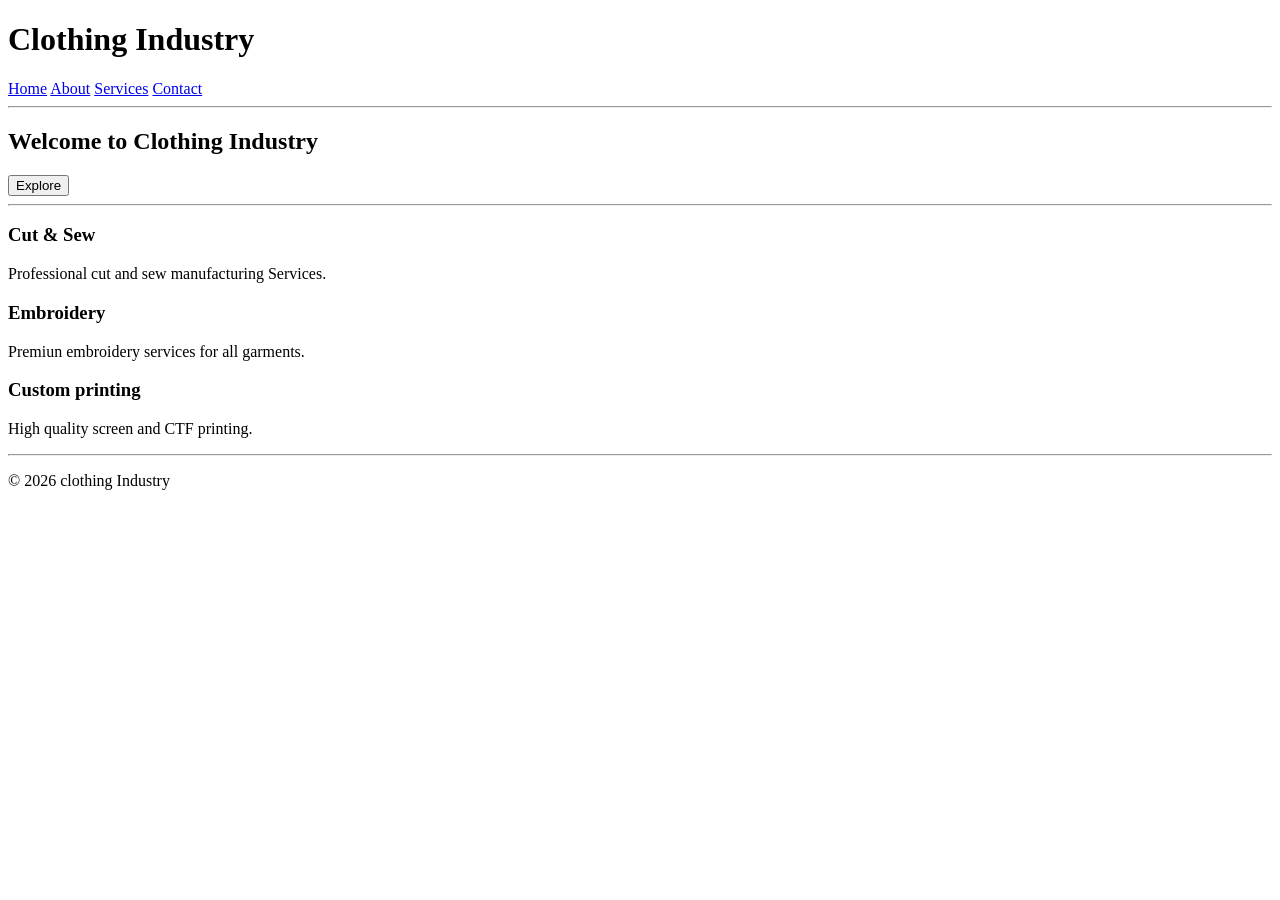
==== Day-3/index.html @ e87f0bee "Day-3 frontend journey" ====
<!DOCTYPE html>
<html lang="en">
<head>
    <meta charset="UTF-8">
    <meta name="viewport" content="width=device-width, initial-scale=1.0">
    <title>Day-3</title>
</head>
<body>
    <header>
        <h1>Clothing Industry</h1>
        <nav>
            <a href="#">Home</a>
            <a href="#">About</a>
            <a href="#">Services</a>
            <a href="#">Contact</a>
        </nav>
    </header>
<hr>
<section>
    <div class="Hero-section">
        <h2>
            Welcome to <span>Clothing Industry</span>
        </h2>
        <button>
            Explore
        </button>
    </div>
</section>
<hr>
<section>
    <div class="service-card">
        <h3>
            Cut & Sew
        </h3>
        <p>
            Professional cut and sew manufacturing Services.
        </p>
    </div>
        <div class="service-card">
        <h3>
            Embroidery
        </h3>
        <p>
            Premiun embroidery services for all garments.
        </p>
    </div>
        <div class="service-card">
        <h3>
            Custom printing
        </h3>
        <p>
            High quality screen and CTF printing.
        </p>
    </div>
</section>
<hr>
<footer>
    <p>
        © 2026 clothing Industry
    </p>
</footer>
</body>
</html>
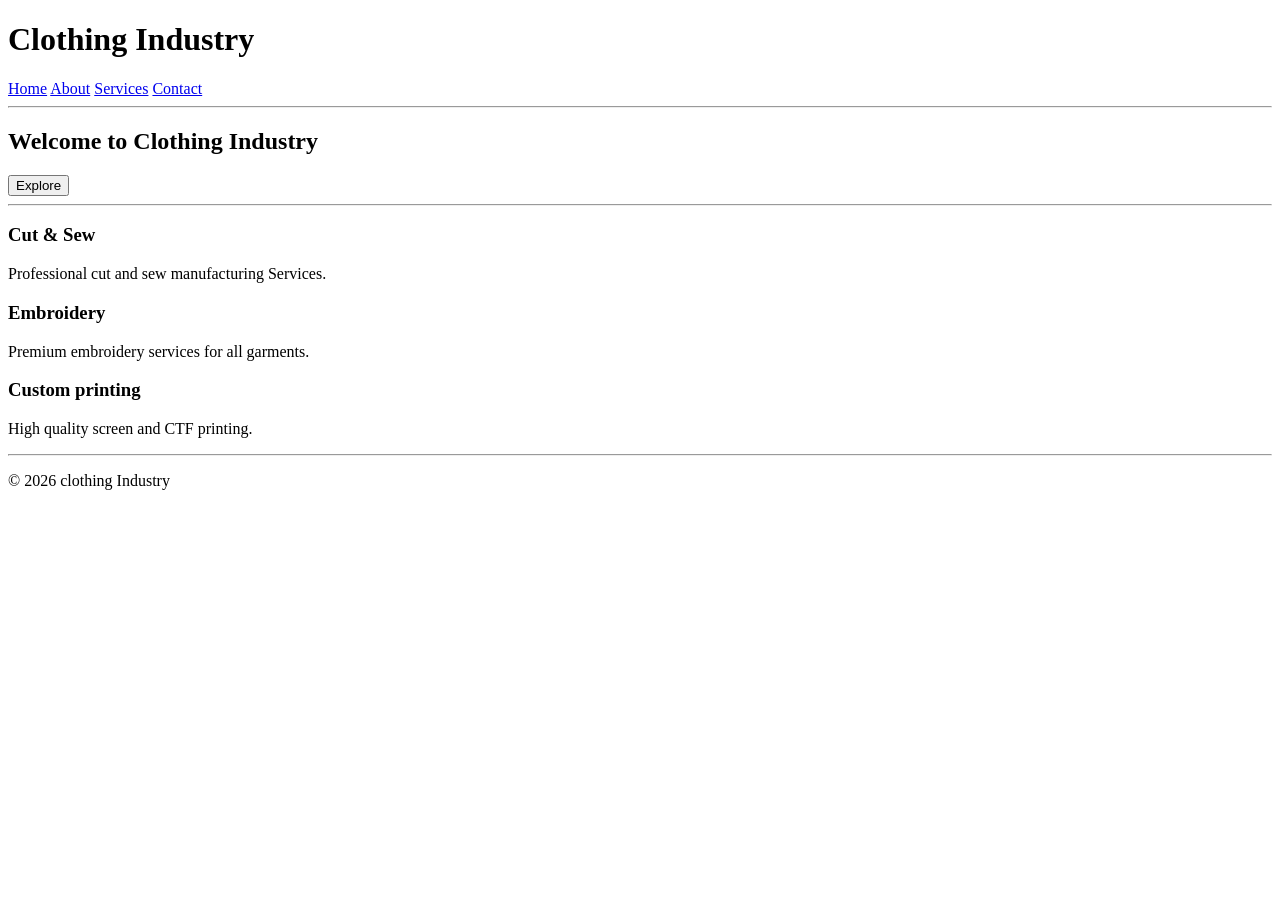
==== commit 5a603cf5: "Day-3 frontend journey" ====
--- a/Day-3/index.html
+++ b/Day-3/index.html
@@ -1,63 +1,45 @@
-<!DOCTYPE html>
+<!doctype html>
 <html lang="en">
-<head>
-    <meta charset="UTF-8">
-    <meta name="viewport" content="width=device-width, initial-scale=1.0">
+  <head>
+    <meta charset="UTF-8" />
+    <meta name="viewport" content="width=device-width, initial-scale=1.0" />
     <title>Day-3</title>
-</head>
-<body>
+  </head>
+  <body>
     <header>
-        <h1>Clothing Industry</h1>
-        <nav>
-            <a href="#">Home</a>
-            <a href="#">About</a>
-            <a href="#">Services</a>
-            <a href="#">Contact</a>
-        </nav>
+      <h1>Clothing Industry</h1>
+      <nav>
+        <a href="#">Home</a>
+        <a href="#">About</a>
+        <a href="#">Services</a>
+        <a href="#">Contact</a>
+      </nav>
     </header>
-<hr>
-<section>
-    <div class="Hero-section">
-        <h2>
-            Welcome to <span>Clothing Industry</span>
-        </h2>
-        <button>
-            Explore
-        </button>
-    </div>
-</section>
-<hr>
-<section>
-    <div class="service-card">
-        <h3>
-            Cut & Sew
-        </h3>
-        <p>
-            Professional cut and sew manufacturing Services.
-        </p>
-    </div>
-        <div class="service-card">
-        <h3>
-            Embroidery
-        </h3>
-        <p>
-            Premiun embroidery services for all garments.
-        </p>
-    </div>
-        <div class="service-card">
-        <h3>
-            Custom printing
-        </h3>
-        <p>
-            High quality screen and CTF printing.
-        </p>
-    </div>
-</section>
-<hr>
-<footer>
-    <p>
-        © 2026 clothing Industry
-    </p>
-</footer>
-</body>
-</html>+    <hr />
+    <section>
+      <div class="Hero-section">
+        <h2>Welcome to <span>Clothing Industry</span></h2>
+        <button>Explore</button>
+      </div>
+    </section>
+    <hr />
+    <section>
+      <div class="service-card">
+        <h3>Cut & Sew</h3>
+        <p>Professional cut and sew manufacturing Services.</p>
+      </div>
+      <div class="service-card">
+        <h3>Embroidery</h3>
+        <p>Premium embroidery services for all garments.</p>
+      </div>
+      <div class="service-card">
+        <h3>Custom printing</h3>
+        <p>High quality screen and CTF printing.</p>
+      </div>
+    </section>
+    <hr />
+    <footer>
+      <p>© 2026 clothing Industry</p>
+    </footer>
+  </body>
+</html>
